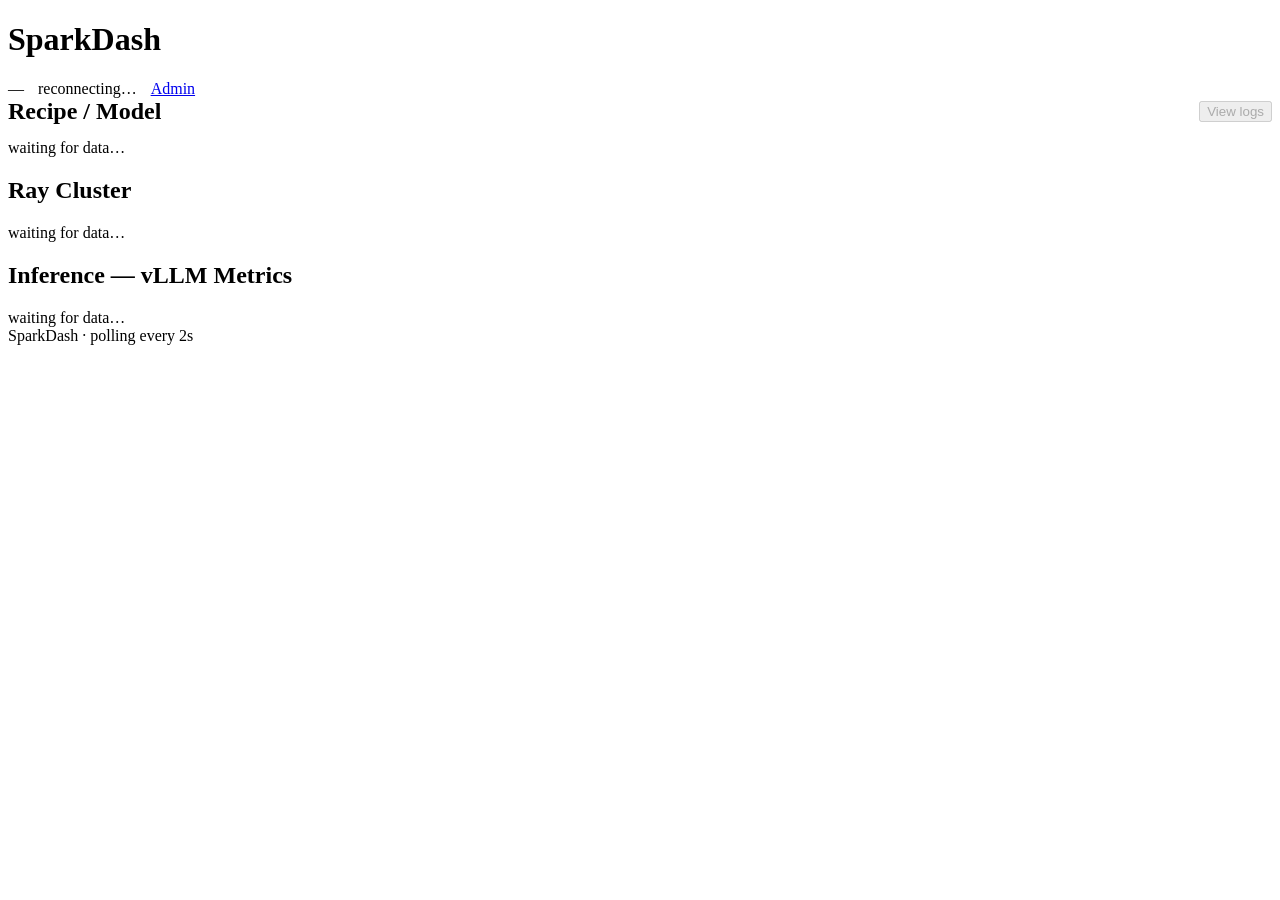
==== frontend/index.html @ bff06f4d "SparkDash — public snapshot" ====
<!DOCTYPE html>
<html lang="en">
<head>
<meta charset="utf-8">
<meta name="viewport" content="width=device-width, initial-scale=1">
<title>SparkDash</title>
<link rel="stylesheet" href="/static/app.css">
</head>
<body>
<header>
  <h1>Spark<span class="accent">Dash</span></h1>
  <div style="display:flex; gap:14px; align-items:center;">
    <span class="meta" id="clock">—</span>
    <span class="status-pill"><span class="dot" id="conn-dot"></span><span id="conn-text">connecting…</span></span>
    <a class="btn" href="/admin">Admin</a>
  </div>
</header>

<main>
  <div class="grid top">
    <div class="card" id="recipe-card">
      <div style="display:flex; justify-content:space-between; align-items:center; margin-bottom:14px">
        <h2 style="margin:0">Recipe / Model</h2>
        <button class="btn" id="logs-btn" onclick="openLogs()" disabled>View logs</button>
      </div>
      <div id="recipe-body"><span class="meta">waiting for data…</span></div>
    </div>
    <div class="card" id="ray-card">
      <h2>Ray Cluster</h2>
      <div id="ray-body"><span class="meta">waiting for data…</span></div>
    </div>
  </div>

  <div class="card" id="vllm-card" style="margin-top:16px;">
    <h2>Inference &mdash; vLLM Metrics</h2>
    <div id="vllm-body"><span class="meta">waiting for data…</span></div>
  </div>

  <div class="grid nodes" id="nodes"></div>
</main>

<footer>SparkDash &middot; polling every 2s</footer>

<script>
const $ = (id) => document.getElementById(id);

function fmtBytes(b) {
  if (b == null) return "—";
  const u = ["B","KB","MB","GB","TB"]; let i = 0;
  while (b >= 1024 && i < u.length-1) { b /= 1024; i++; }
  return b.toFixed(b < 10 && i > 0 ? 1 : 0) + " " + u[i];
}
function fmtMB(mb) { return mb == null ? "—" : fmtBytes(mb * 1024 * 1024); }
function fmtDuration(sec) {
  if (sec == null) return "—";
  const d = Math.floor(sec/86400), h = Math.floor((sec%86400)/3600), m = Math.floor((sec%3600)/60);
  if (d > 0) return `${d}d ${h}h`;
  if (h > 0) return `${h}h ${m}m`;
  return `${m}m`;
}
function pct(v) { return v == null ? "—" : v.toFixed(v < 10 ? 1 : 0) + "%"; }
function sev(p) { return p == null ? "" : p >= 90 ? "bad" : p >= 75 ? "warn" : ""; }

function bar(percent) {
  const p = Math.max(0, Math.min(100, percent || 0));
  return `<div class="bar"><span class="${sev(percent)}" style="width:${p}%"></span></div>`;
}
function kv(k, v) { return `<div class="kv"><span class="k">${k}</span><span class="v">${v}</span></div>`; }

// -- metric history (sparklines) -----------------------------------------
const HIST_MAX = 150;   // ~5 min at 2s cadence
const hist = {};
function push(key, val) {
  if (val == null || isNaN(val)) return;
  (hist[key] = hist[key] || []).push(val);
  if (hist[key].length > HIST_MAX) hist[key].shift();
}
function spark(key, { h = 22, color = "#58a6ff", fixedMax = null } = {}) {
  const data = hist[key] || [];
  if (data.length < 2) return "";
  const vw = 300;
  const mx = fixedMax != null ? fixedMax : Math.max(...data);
  const mn = Math.min(...data, 0);
  const range = (mx - mn) || 1;
  const pts = data.map((v, i) =>
    `${(i / (data.length - 1) * vw).toFixed(1)},${(h - ((v - mn) / range) * (h - 2) - 1).toFixed(1)}`).join(" ");
  return `<svg width="100%" height="${h}" viewBox="0 0 ${vw} ${h}" preserveAspectRatio="none" style="display:block">` +
    `<polyline points="${pts}" fill="none" stroke="${color}" stroke-width="1.5" vector-effect="non-scaling-stroke"/></svg>`;
}
function notify(title, body) {
  if (localStorage.getItem("sd-notif") === "1" && "Notification" in window && Notification.permission === "granted") {
    try { new Notification(title, { body }); } catch (_) {}
  }
}

function renderRecipe(r) {
  if (!r || !r.running) {
    $("recipe-body").innerHTML = `<span class="meta">No recipe running.</span>`;
    return;
  }
  const conts = (r.containers || []).map(c =>
    `<span class="chip">${c.role} · <b>${c.ip}</b> · ${c.status}</span>`).join("");
  $("recipe-body").innerHTML =
    `<div class="big">${r.name} <span class="meta">tp=${r.tp}</span></div>
     <div class="meta" style="margin:2px 0 12px">job ${r.id}</div>
     <div class="chips">${conts}</div>`;
}

function renderRay(ray, vllm) {
  if (!ray || !ray.reachable) {
    $("ray-body").innerHTML = `<span class="meta">Ray dashboard unreachable.</span>`;
  } else {
    const nodes = (ray.nodes || []).map(n => {
      const d = n.state === "ALIVE" ? "ok" : "bad";
      const tag = n.is_head ? "head" : "worker";
      return `<div class="kv"><span class="k"><span class="dot ${d}" style="display:inline-block;margin-right:6px"></span>${n.node_ip} <span class="meta">${tag}</span></span>` +
             `<span class="v">${n.cpu ?? "—"} CPU · ${n.gpu ?? "—"} GPU · ${fmtBytes(n.memory_bytes)}</span></div>`;
    }).join("");
    $("ray-body").innerHTML =
      kv("Nodes alive", `${ray.nodes_alive}/${ray.nodes_total}`) + nodes;
  }
  // vLLM health also surfaces here as a quick line.
  const vd = vllm && vllm.healthy ? "ok" : (vllm && vllm.reachable ? "warn" : "bad");
  const vt = vllm && vllm.healthy ? "healthy" : (vllm && vllm.reachable ? "reachable" : "down");
  const model = vllm && vllm.model ? vllm.model : "—";
  $("ray-body").innerHTML +=
    `<div class="kv" style="margin-top:10px;border-top:1px solid var(--border);padding-top:10px">
       <span class="k"><span class="dot ${vd}" style="display:inline-block;margin-right:6px"></span>vLLM</span>
       <span class="v">${vt}</span></div>` +
    `<div class="model-name">${model}</div>` +
    (vllm && vllm.max_model_len ? `<div class="meta">context ${(vllm.max_model_len/1000).toFixed(0)}k tokens</div>` : "");
}

function renderVllm(vllm) {
  const m = (vllm && vllm.metrics) || {};
  if (!vllm || !vllm.reachable) {
    $("vllm-body").innerHTML = `<span class="meta">vLLM endpoint unreachable.</span>`;
    return;
  }
  const running = m["vllm:num_requests_running"] ?? 0;
  const waiting = m["vllm:num_requests_waiting"] ?? 0;
  const kv_cache = (m["vllm:kv_cache_usage_perc"] ?? m["vllm:gpu_cache_usage_perc"]);
  const hit = m["prefix_cache_hit_rate"];
  const gen = m["vllm:generation_tokens_total"];
  const prompt = m["vllm:prompt_tokens_total"];
  const tps = (hist["tokps"] && hist["tokps"].length) ? hist["tokps"][hist["tokps"].length - 1] : null;
  const metric = (num, lbl) => `<div class="metric"><div class="num">${num}</div><div class="lbl">${lbl}</div></div>`;
  $("vllm-body").innerHTML = `<div class="metric-row">
    ${metric(running, "requests running")}
    ${metric(waiting, "requests waiting")}
    ${metric(tps == null ? "—" : tps.toFixed(1), "tokens/sec")}
    ${metric(kv_cache == null ? "—" : (kv_cache*100).toFixed(1)+"%", "KV cache used")}
    ${metric(hit == null ? "—" : (hit*100).toFixed(1)+"%", "prefix cache hit")}
    ${metric(gen == null ? "—" : Intl.NumberFormat().format(Math.round(gen)), "tokens generated")}
  </div>
  <div style="margin-top:12px">
    <div class="top-line" style="display:flex;justify-content:space-between;font-size:12px;color:var(--muted)"><span>generation throughput</span><span>${tps==null?"":tps.toFixed(1)+" tok/s"}</span></div>
    ${spark("tokps", {h:30, color:"#3fb950"}) || `<span class="meta">gathering…</span>`}
  </div>`;
}

function renderNodes(nodes) {
  const host = $("nodes");
  host.innerHTML = (nodes || []).map(n => {
    const cls = n.online ? "" : "offline";
    const d = n.online ? "ok" : "bad";
    push("gpu:" + n.name, n.gpu_util_pct);
    push("vram:" + n.name, n.vram_used_mb);
    const memPct = n.mem_used_pct;
    // VRAM shown against total RAM (unified memory on GB10).
    const vramPct = (n.vram_used_mb != null && n.mem_total_mb) ? (n.vram_used_mb / n.mem_total_mb * 100) : null;
    const diskPct = (n.disk_used && n.disk_total) ? (n.disk_used / n.disk_total * 100) : null;
    return `<div class="card ${cls}">
      <div class="node-head">
        <div><span class="dot ${d}" style="display:inline-block;margin-right:8px"></span>
          <span class="name">${n.name}</span><span class="role">${n.role}</span></div>
        <span class="meta">${n.hostname || n.ip}</span>
      </div>

      <div class="stat">
        <div class="top-line"><span>CPU</span><span class="sub">${pct(n.cpu_pct)} · load ${n.cpu_load_1m ?? "—"} · ${n.cpu_temp_c ?? "—"}°C</span></div>
        ${bar(n.cpu_pct)}
      </div>
      <div class="stat">
        <div class="top-line"><span>RAM</span><span class="sub">${fmtMB(n.mem_used_mb)} / ${fmtMB(n.mem_total_mb)} · ${pct(memPct)}</span></div>
        ${bar(memPct)}
      </div>
      <div class="stat">
        <div class="top-line"><span>VRAM <span class="meta">(per-proc)</span></span><span class="sub">${fmtMB(n.vram_used_mb)}${vramPct!=null?" · "+pct(vramPct):""}</span></div>
        ${bar(vramPct)}
      </div>
      <div class="stat">
        <div class="top-line"><span>Storage</span><span class="sub">${fmtBytes(n.disk_used)} / ${fmtBytes(n.disk_total)}</span></div>
        ${bar(diskPct)}
      </div>

      <div class="chips">
        <span class="chip">GPU <b>${n.gpu_name || "—"}</b></span>
        <span class="chip">util <b>${pct(n.gpu_util_pct)}</b></span>
        <span class="chip">${n.gpu_temp_c ?? "—"}°C</span>
        <span class="chip">${n.gpu_power_w != null ? n.gpu_power_w.toFixed(0)+" W" : "—"}</span>
        <span class="chip">${n.gpu_clock_mhz != null ? n.gpu_clock_mhz.toFixed(0)+" MHz" : "—"}</span>
        <span class="chip">up <b>${fmtDuration(n.uptime_sec)}</b></span>
      </div>

      <div style="margin-top:12px">
        <div class="top-line" style="display:flex;justify-content:space-between;font-size:12px;color:var(--muted)"><span>GPU util history</span><span>~5 min</span></div>
        ${spark("gpu:"+n.name, {h:26, fixedMax:100, color:"#58a6ff"}) || `<span class="meta">gathering…</span>`}
      </div>
    </div>`;
  }).join("");
}

function openLogs() {
  window.open("/logs", "sparkdash-logs", "width=1100,height=720");
}

let _lastGen = null, _lastTs = null, _prevHealthy = null, _prevOnline = {};
function render(snap) {
  const ok = snap.cluster_healthy;
  $("conn-dot").className = "dot " + (ok ? "ok" : "warn");
  $("conn-text").textContent = ok ? "Cluster healthy" : "Degraded";
  $("clock").textContent = new Date(snap.ts * 1000).toLocaleTimeString();
  $("logs-btn").disabled = !(snap.recipe && snap.recipe.running);

  // generation throughput (tokens/sec) from the cumulative counter
  const gen = snap.vllm && snap.vllm.metrics && snap.vllm.metrics["vllm:generation_tokens_total"];
  if (gen != null) {
    if (_lastGen != null && snap.ts > _lastTs) push("tokps", Math.max(0, (gen - _lastGen) / (snap.ts - _lastTs)));
    _lastGen = gen; _lastTs = snap.ts;
  }

  // health-change notifications
  const healthy = !!snap.cluster_healthy;
  if (_prevHealthy != null && _prevHealthy !== healthy) {
    notify(healthy ? "Cluster healthy" : "Cluster degraded",
           healthy ? "vLLM and all nodes are back." : "A node or vLLM went unhealthy.");
  }
  _prevHealthy = healthy;
  (snap.nodes || []).forEach(n => {
    if (_prevOnline[n.name] === true && !n.online) notify("Node offline", n.name + " stopped reporting.");
    _prevOnline[n.name] = n.online;
  });

  renderRecipe(snap.recipe);
  renderRay(snap.ray, snap.vllm);
  renderVllm(snap.vllm);
  renderNodes(snap.nodes);
}

// -- WebSocket with auto-reconnect ---------------------------------------
let ws, retry = 0;
function connect() {
  const proto = location.protocol === "https:" ? "wss" : "ws";
  ws = new WebSocket(`${proto}://${location.host}/ws`);
  ws.onopen = () => { retry = 0; $("conn-dot").className = "dot ok"; $("conn-text").textContent = "connected"; };
  ws.onmessage = (e) => { try { render(JSON.parse(e.data)); } catch (_) {} };
  ws.onclose = () => {
    $("conn-dot").className = "dot bad"; $("conn-text").textContent = "reconnecting…";
    retry = Math.min(retry + 1, 6);
    setTimeout(connect, 500 * retry);
  };
  ws.onerror = () => ws.close();
}
connect();
</script>
</body>
</html>
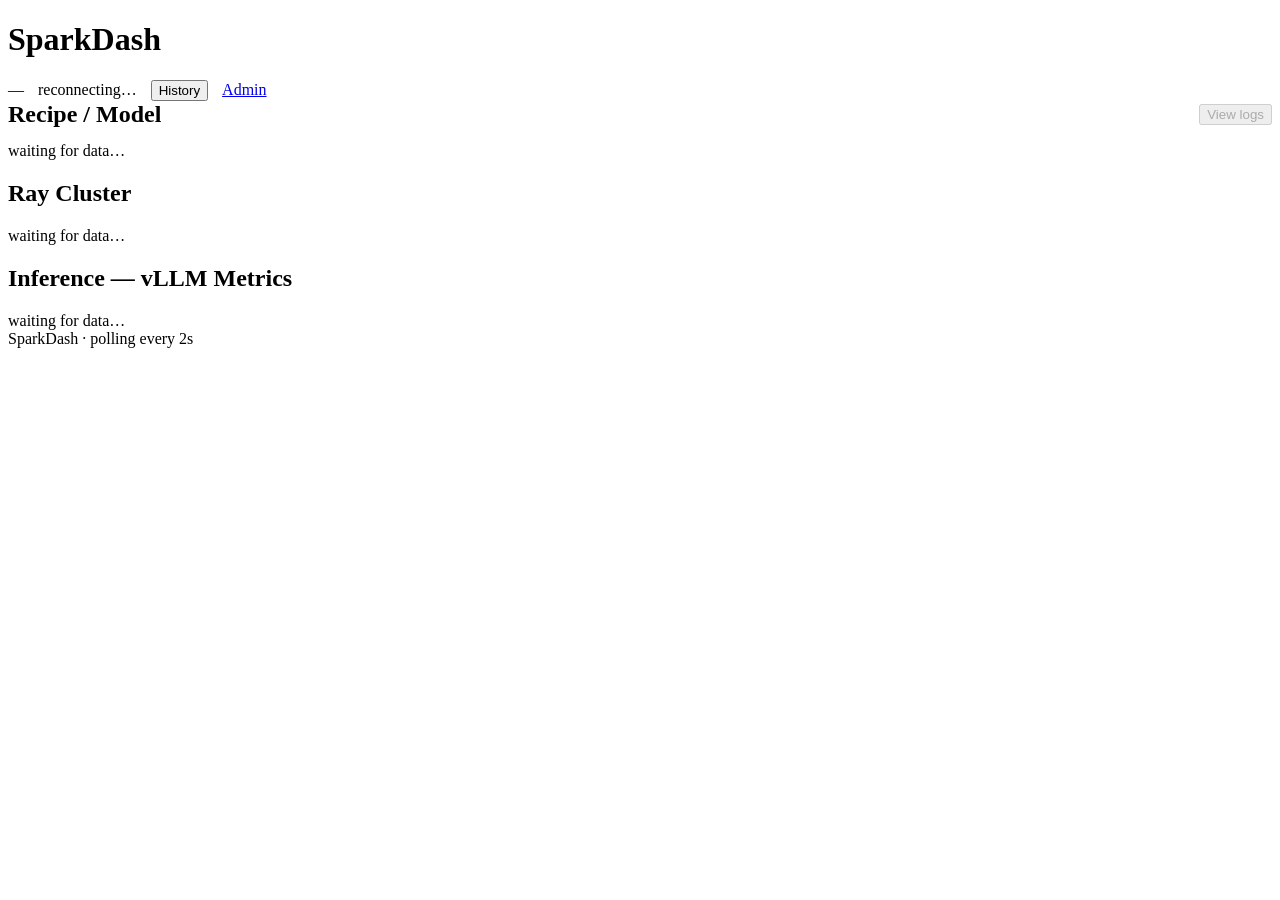
==== commit 1e653dcc: "Add persistent metrics history + /history charts; GPU util bar on node cards" ====
--- a/frontend/index.html
+++ b/frontend/index.html
@@ -12,6 +12,7 @@
   <div style="display:flex; gap:14px; align-items:center;">
     <span class="meta" id="clock">—</span>
     <span class="status-pill"><span class="dot" id="conn-dot"></span><span id="conn-text">connecting…</span></span>
+    <button class="btn" onclick="openHistory()">History</button>
     <a class="btn" href="/admin">Admin</a>
   </div>
 </header>
@@ -182,6 +183,10 @@
         ${bar(n.cpu_pct)}
       </div>
       <div class="stat">
+        <div class="top-line"><span>GPU</span><span class="sub">${pct(n.gpu_util_pct)} · ${n.gpu_temp_c ?? "—"}°C · ${n.gpu_power_w != null ? n.gpu_power_w.toFixed(0)+" W" : "—"}</span></div>
+        ${bar(n.gpu_util_pct)}
+      </div>
+      <div class="stat">
         <div class="top-line"><span>RAM</span><span class="sub">${fmtMB(n.mem_used_mb)} / ${fmtMB(n.mem_total_mb)} · ${pct(memPct)}</span></div>
         ${bar(memPct)}
       </div>
@@ -196,9 +201,6 @@
 
       <div class="chips">
         <span class="chip">GPU <b>${n.gpu_name || "—"}</b></span>
-        <span class="chip">util <b>${pct(n.gpu_util_pct)}</b></span>
-        <span class="chip">${n.gpu_temp_c ?? "—"}°C</span>
-        <span class="chip">${n.gpu_power_w != null ? n.gpu_power_w.toFixed(0)+" W" : "—"}</span>
         <span class="chip">${n.gpu_clock_mhz != null ? n.gpu_clock_mhz.toFixed(0)+" MHz" : "—"}</span>
         <span class="chip">up <b>${fmtDuration(n.uptime_sec)}</b></span>
       </div>
@@ -213,6 +215,9 @@
 
 function openLogs() {
   window.open("/logs", "sparkdash-logs", "width=1100,height=720");
+}
+function openHistory() {
+  window.open("/history", "sparkdash-history", "width=1500,height=950");
 }
 
 let _lastGen = null, _lastTs = null, _prevHealthy = null, _prevOnline = {};
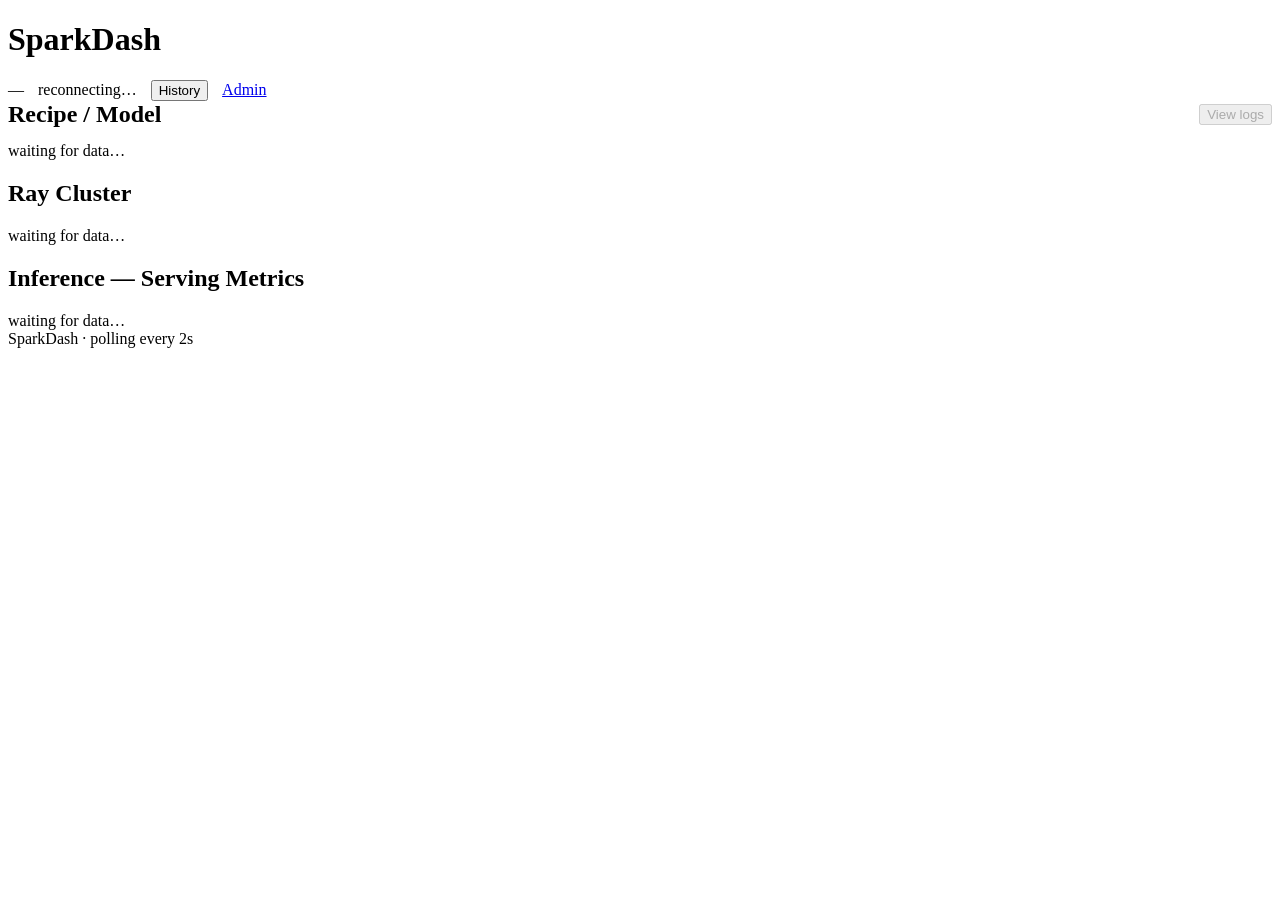
==== commit ab813baa: "Spec-decode acceptance watch; engine adapters for vLLM, SGLang and llama.cpp" ====
--- a/frontend/index.html
+++ b/frontend/index.html
@@ -3,6 +3,7 @@
 <head>
 <meta charset="utf-8">
 <meta name="viewport" content="width=device-width, initial-scale=1">
+<meta name="theme-color" content="#1b1c1e">
 <title>SparkDash</title>
 <link rel="stylesheet" href="/static/app.css">
 </head>
@@ -18,6 +19,8 @@
 </header>
 
 <main>
+  <div id="health-strip" style="display:none"></div>
+  <div id="peers-strip" class="chips" style="display:none; margin-bottom:14px"></div>
   <div class="grid top">
     <div class="card" id="recipe-card">
       <div style="display:flex; justify-content:space-between; align-items:center; margin-bottom:14px">
@@ -27,20 +30,20 @@
       <div id="recipe-body"><span class="meta">waiting for data…</span></div>
     </div>
     <div class="card" id="ray-card">
-      <h2>Ray Cluster</h2>
+      <h2 id="ray-title">Ray Cluster</h2>
       <div id="ray-body"><span class="meta">waiting for data…</span></div>
     </div>
   </div>
 
   <div class="card" id="vllm-card" style="margin-top:16px;">
-    <h2>Inference &mdash; vLLM Metrics</h2>
+    <h2 id="vllm-title">Inference &mdash; Serving Metrics</h2>
     <div id="vllm-body"><span class="meta">waiting for data…</span></div>
   </div>
 
   <div class="grid nodes" id="nodes"></div>
 </main>
 
-<footer>SparkDash &middot; polling every 2s</footer>
+<footer>SparkDash &middot; polling every 2s<span id="foot-version"></span></footer>
 
 <script>
 const $ = (id) => document.getElementById(id);
@@ -76,7 +79,7 @@
   (hist[key] = hist[key] || []).push(val);
   if (hist[key].length > HIST_MAX) hist[key].shift();
 }
-function spark(key, { h = 22, color = "#58a6ff", fixedMax = null } = {}) {
+function spark(key, { h = 22, color = "#d96a1e", fixedMax = null } = {}) {
   const data = hist[key] || [];
   if (data.length < 2) return "";
   const vw = 300;
@@ -101,41 +104,57 @@
   }
   const conts = (r.containers || []).map(c =>
     `<span class="chip">${c.role} · <b>${c.ip}</b> · ${c.status}</span>`).join("");
+  const par = `tp=${r.tp}` + (r.pp && r.pp > 1 ? ` · pp=${r.pp}` : "");
   $("recipe-body").innerHTML =
-    `<div class="big">${r.name} <span class="meta">tp=${r.tp}</span></div>
+    `<div class="big">${r.name} <span class="meta">${par}</span></div>
      <div class="meta" style="margin:2px 0 12px">job ${r.id}</div>
      <div class="chips">${conts}</div>`;
 }
 
-function renderRay(ray, vllm) {
-  if (!ray || !ray.reachable) {
-    $("ray-body").innerHTML = `<span class="meta">Ray dashboard unreachable.</span>`;
-  } else {
+function renderRay(ray, vllm, recipe, nodeCount) {
+  // Solo jobs / single-node installs run without Ray — drop the Ray section
+  // entirely and let this card be pure vLLM status.
+  const solo = (recipe && recipe.running && recipe.solo) || nodeCount <= 1;
+  let html = "";
+  if (ray && ray.reachable) {
     const nodes = (ray.nodes || []).map(n => {
       const d = n.state === "ALIVE" ? "ok" : "bad";
       const tag = n.is_head ? "head" : "worker";
       return `<div class="kv"><span class="k"><span class="dot ${d}" style="display:inline-block;margin-right:6px"></span>${n.node_ip} <span class="meta">${tag}</span></span>` +
              `<span class="v">${n.cpu ?? "—"} CPU · ${n.gpu ?? "—"} GPU · ${fmtBytes(n.memory_bytes)}</span></div>`;
     }).join("");
-    $("ray-body").innerHTML =
-      kv("Nodes alive", `${ray.nodes_alive}/${ray.nodes_total}`) + nodes;
-  }
-  // vLLM health also surfaces here as a quick line.
-  const vd = vllm && vllm.healthy ? "ok" : (vllm && vllm.reachable ? "warn" : "bad");
-  const vt = vllm && vllm.healthy ? "healthy" : (vllm && vllm.reachable ? "reachable" : "down");
+    html = kv("Nodes alive", `${ray.nodes_alive}/${ray.nodes_total}`) + nodes;
+  }
+  // No "unreachable" placeholder: sparkrun 0.3.x dropped Ray entirely, so an
+  // absent dashboard is the normal state — the card is pure vLLM status then.
+  // The serving engine names itself from its metrics prefix; "vLLM" is only
+  // the default while nothing has been scraped yet.
+  const ENGINE_NAMES = {vllm: "vLLM", sglang: "SGLang", llamacpp: "llama.cpp"};
+  const engineName = ENGINE_NAMES[vllm && vllm.engine] || "vLLM";
+  $("ray-title").textContent = html ? "Ray Cluster" : engineName;
+  $("vllm-title").textContent = `Inference — ${engineName} Metrics`;
+  // vLLM health also surfaces here as a quick line (the whole card, when solo).
+  const sep = html ? "margin-top:10px;border-top:1px solid var(--border);padding-top:10px" : "";
+  let vd = vllm && vllm.healthy ? "ok" : (vllm && vllm.reachable ? "warn" : "bad");
+  let vt = vllm && vllm.healthy ? "healthy" : (vllm && vllm.reachable ? "reachable" : "down");
+  // Recipe container up but the API not answering = almost always still
+  // loading weights — amber "starting", not a red "down".
+  if (recipe && recipe.running && (!vllm || !vllm.reachable)) { vd = "warn"; vt = "starting…"; }
   const model = vllm && vllm.model ? vllm.model : "—";
-  $("ray-body").innerHTML +=
-    `<div class="kv" style="margin-top:10px;border-top:1px solid var(--border);padding-top:10px">
-       <span class="k"><span class="dot ${vd}" style="display:inline-block;margin-right:6px"></span>vLLM</span>
+  $("ray-body").innerHTML = html +
+    `<div class="kv" style="${sep}">
+       <span class="k"><span class="dot ${vd}" style="display:inline-block;margin-right:6px"></span>${engineName}</span>
        <span class="v">${vt}</span></div>` +
     `<div class="model-name">${model}</div>` +
     (vllm && vllm.max_model_len ? `<div class="meta">context ${(vllm.max_model_len/1000).toFixed(0)}k tokens</div>` : "");
 }
 
-function renderVllm(vllm) {
+function renderVllm(vllm, recipe) {
   const m = (vllm && vllm.metrics) || {};
   if (!vllm || !vllm.reachable) {
-    $("vllm-body").innerHTML = `<span class="meta">vLLM endpoint unreachable.</span>`;
+    $("vllm-body").innerHTML = recipe && recipe.running
+      ? `<span class="meta">vLLM not answering yet — model starting or restarting.</span>`
+      : `<span class="meta">vLLM endpoint unreachable.</span>`;
     return;
   }
   const running = m["vllm:num_requests_running"] ?? 0;
@@ -145,23 +164,31 @@
   const gen = m["vllm:generation_tokens_total"];
   const prompt = m["vllm:prompt_tokens_total"];
   const tps = (hist["tokps"] && hist["tokps"].length) ? hist["tokps"][hist["tokps"].length - 1] : null;
-  const metric = (num, lbl) => `<div class="metric"><div class="num">${num}</div><div class="lbl">${lbl}</div></div>`;
+  const sd = vllm.spec_decode;
+  const metric = (num, lbl, style) => `<div class="metric"${style ? ` style="${style}"` : ""}><div class="num">${num}</div><div class="lbl">${lbl}</div></div>`;
+  // Windowed draft acceptance: healthy 2-3.5 tokens/step; collapsed (<1.6,
+  // usually client sampling penalties) means decode at roughly half speed.
+  const sdTile = sd == null ? "" :
+    metric(sd.accept_len.toFixed(2), "accepted/step",
+           sd.collapsed ? "color:var(--bad)" : "");
   $("vllm-body").innerHTML = `<div class="metric-row">
     ${metric(running, "requests running")}
     ${metric(waiting, "requests waiting")}
     ${metric(tps == null ? "—" : tps.toFixed(1), "tokens/sec")}
+    ${sdTile}
     ${metric(kv_cache == null ? "—" : (kv_cache*100).toFixed(1)+"%", "KV cache used")}
     ${metric(hit == null ? "—" : (hit*100).toFixed(1)+"%", "prefix cache hit")}
     ${metric(gen == null ? "—" : Intl.NumberFormat().format(Math.round(gen)), "tokens generated")}
   </div>
   <div style="margin-top:12px">
     <div class="top-line" style="display:flex;justify-content:space-between;font-size:12px;color:var(--muted)"><span>generation throughput</span><span>${tps==null?"":tps.toFixed(1)+" tok/s"}</span></div>
-    ${spark("tokps", {h:30, color:"#3fb950"}) || `<span class="meta">gathering…</span>`}
+    ${spark("tokps", {h:30, color:"#7d9e54"}) || `<span class="meta">gathering…</span>`}
   </div>`;
 }
 
 function renderNodes(nodes) {
   const host = $("nodes");
+  host.classList.toggle("single", (nodes || []).length === 1);
   host.innerHTML = (nodes || []).map(n => {
     const cls = n.online ? "" : "offline";
     const d = n.online ? "ok" : "bad";
@@ -178,6 +205,7 @@
         <span class="meta">${n.hostname || n.ip}</span>
       </div>
 
+      <div class="stats">
       <div class="stat">
         <div class="top-line"><span>CPU</span><span class="sub">${pct(n.cpu_pct)} · load ${n.cpu_load_1m ?? "—"} · ${n.cpu_temp_c ?? "—"}°C</span></div>
         ${bar(n.cpu_pct)}
@@ -197,17 +225,18 @@
       <div class="stat">
         <div class="top-line"><span>Storage</span><span class="sub">${fmtBytes(n.disk_used)} / ${fmtBytes(n.disk_total)}</span></div>
         ${bar(diskPct)}
+      </div>
+      </div>
+
+      <div style="margin-top:12px">
+        <div class="top-line" style="display:flex;justify-content:space-between;font-size:12px;color:var(--muted)"><span>GPU util history</span><span>~5 min</span></div>
+        ${spark("gpu:"+n.name, {h:26, fixedMax:100, color:"#d96a1e"}) || `<span class="meta">gathering…</span>`}
       </div>
 
       <div class="chips">
         <span class="chip">GPU <b>${n.gpu_name || "—"}</b></span>
         <span class="chip">${n.gpu_clock_mhz != null ? n.gpu_clock_mhz.toFixed(0)+" MHz" : "—"}</span>
         <span class="chip">up <b>${fmtDuration(n.uptime_sec)}</b></span>
-      </div>
-
-      <div style="margin-top:12px">
-        <div class="top-line" style="display:flex;justify-content:space-between;font-size:12px;color:var(--muted)"><span>GPU util history</span><span>~5 min</span></div>
-        ${spark("gpu:"+n.name, {h:26, fixedMax:100, color:"#58a6ff"}) || `<span class="meta">gathering…</span>`}
       </div>
     </div>`;
   }).join("");
@@ -248,9 +277,42 @@
   });
 
   renderRecipe(snap.recipe);
-  renderRay(snap.ray, snap.vllm);
-  renderVllm(snap.vllm);
+  renderRay(snap.ray, snap.vllm, snap.recipe, snap.node_count);
+  renderVllm(snap.vllm, snap.recipe);
   renderNodes(snap.nodes);
+  renderHealthStrip(snap);
+  renderPeers(snap.peers);
+  $("foot-version").textContent =
+    snap.sparkrun_version ? ` · sparkrun ${snap.sparkrun_version}` : "";
+}
+
+// Why "Degraded" — plus non-fatal warnings (failing collectors, orphan
+// containers, canary failures). The page explains itself; no journalctl.
+function renderHealthStrip(snap) {
+  const reasons = snap.health_reasons || [];
+  const warns = snap.warnings || [];
+  const el = $("health-strip");
+  if (!reasons.length && !warns.length) { el.style.display = "none"; el.innerHTML = ""; return; }
+  const line = (cls, icon, text) =>
+    `<div class="health-line ${cls}">${icon} ${text}</div>`;
+  el.innerHTML =
+    reasons.map(r => line("bad", "●", r)).join("") +
+    warns.map(w => line("warn", "▲", w)).join("");
+  el.style.display = "";
+}
+
+function renderPeers(peers) {
+  const el = $("peers-strip");
+  if (!peers || !peers.length) { el.style.display = "none"; return; }
+  el.innerHTML = peers.map(p => {
+    const d = !p.reachable ? "bad" : (p.healthy ? "ok" : "warn");
+    const label = !p.reachable ? "unreachable" : (p.healthy ? "healthy" : "degraded");
+    const model = p.model ? ` · ${p.model.split("/").pop()}` : "";
+    return `<a class="chip" href="${p.url}" target="_blank" rel="noopener">` +
+      `<span class="dot ${d}" style="display:inline-block;margin-right:6px"></span>` +
+      `${p.name} · ${label}${model}</a>`;
+  }).join("");
+  el.style.display = "";
 }
 
 // -- WebSocket with auto-reconnect ---------------------------------------
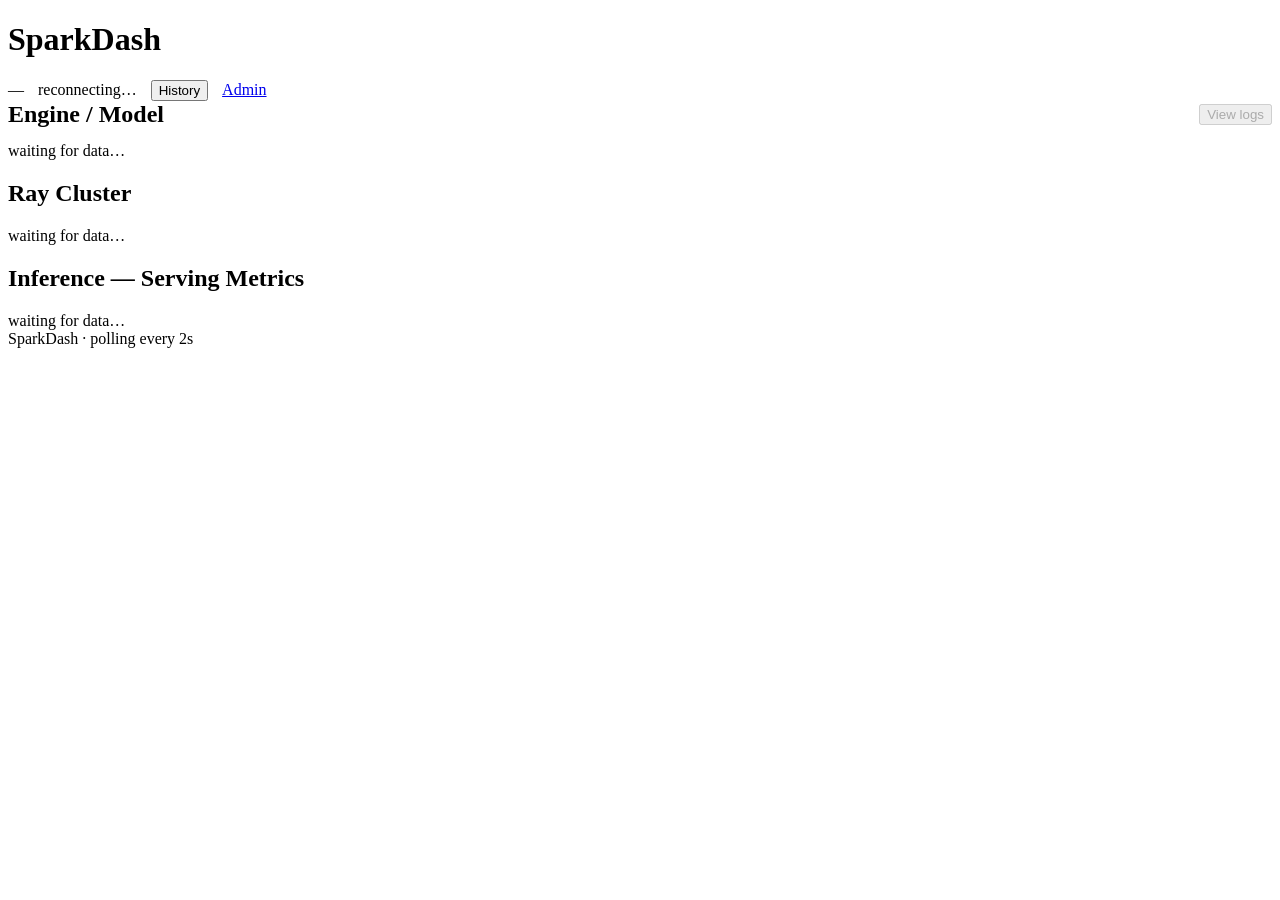
==== commit 61035588: "Engine stacks: non-sparkrun engines, engine picker, built-in watchdog" ====
--- a/frontend/index.html
+++ b/frontend/index.html
@@ -24,7 +24,7 @@
   <div class="grid top">
     <div class="card" id="recipe-card">
       <div style="display:flex; justify-content:space-between; align-items:center; margin-bottom:14px">
-        <h2 style="margin:0">Recipe / Model</h2>
+        <h2 style="margin:0">Engine / Model</h2>
         <button class="btn" id="logs-btn" onclick="openLogs()" disabled>View logs</button>
       </div>
       <div id="recipe-body"><span class="meta">waiting for data…</span></div>
@@ -97,9 +97,26 @@
   }
 }
 
-function renderRecipe(r) {
+// Whoever owns the serving port: a sparkrun recipe (job id, tp/pp, per-role
+// containers), an engine stack (config [[stacks]]: one container per node,
+// started outside sparkrun), an unmanaged process, or nothing.
+function renderEngine(e, r) {
+  if (e && e.owner === "stack") {
+    const conts = (e.containers || []).map(c =>
+      `<span class="chip">${c.node} · ${c.up ? "<b>up</b>" : `<span style="color:var(--bad)">${c.status}</span>`}</span>`).join("");
+    $("recipe-body").innerHTML =
+      `<div class="big">${e.label} <span class="meta">engine stack</span></div>
+       <div class="meta" style="margin:2px 0 12px">${e.up}/${e.expected} containers up${e.model ? " · " + e.model : ""}</div>
+       <div class="chips">${conts}</div>`;
+    return;
+  }
+  if (e && e.owner === "foreign") {
+    $("recipe-body").innerHTML = `<div class="big" style="color:var(--bad)">Unmanaged process</div>
+      <div class="meta">The serving port answers, but neither a sparkrun recipe nor a configured engine stack is running.</div>`;
+    return;
+  }
   if (!r || !r.running) {
-    $("recipe-body").innerHTML = `<span class="meta">No recipe running.</span>`;
+    $("recipe-body").innerHTML = `<span class="meta">No engine running.</span>`;
     return;
   }
   const conts = (r.containers || []).map(c =>
@@ -115,6 +132,7 @@
   // Solo jobs / single-node installs run without Ray — drop the Ray section
   // entirely and let this card be pure vLLM status.
   const solo = (recipe && recipe.running && recipe.solo) || nodeCount <= 1;
+  const engineUp = (recipe && recipe.running) || (window._engine && window._engine.owner === "stack");
   let html = "";
   if (ray && ray.reachable) {
     const nodes = (ray.nodes || []).map(n => {
@@ -139,7 +157,7 @@
   let vt = vllm && vllm.healthy ? "healthy" : (vllm && vllm.reachable ? "reachable" : "down");
   // Recipe container up but the API not answering = almost always still
   // loading weights — amber "starting", not a red "down".
-  if (recipe && recipe.running && (!vllm || !vllm.reachable)) { vd = "warn"; vt = "starting…"; }
+  if (engineUp && (!vllm || !vllm.reachable)) { vd = "warn"; vt = "starting…"; }
   const model = vllm && vllm.model ? vllm.model : "—";
   $("ray-body").innerHTML = html +
     `<div class="kv" style="${sep}">
@@ -152,7 +170,8 @@
 function renderVllm(vllm, recipe) {
   const m = (vllm && vllm.metrics) || {};
   if (!vllm || !vllm.reachable) {
-    $("vllm-body").innerHTML = recipe && recipe.running
+    const engineUp = (recipe && recipe.running) || (window._engine && window._engine.owner === "stack");
+    $("vllm-body").innerHTML = engineUp
       ? `<span class="meta">vLLM not answering yet — model starting or restarting.</span>`
       : `<span class="meta">vLLM endpoint unreachable.</span>`;
     return;
@@ -255,7 +274,8 @@
   $("conn-dot").className = "dot " + (ok ? "ok" : "warn");
   $("conn-text").textContent = ok ? "Cluster healthy" : "Degraded";
   $("clock").textContent = new Date(snap.ts * 1000).toLocaleTimeString();
-  $("logs-btn").disabled = !(snap.recipe && snap.recipe.running);
+  window._engine = snap.engine || null;
+  $("logs-btn").disabled = !(snap.engine && (snap.engine.owner === "sparkrun" || snap.engine.owner === "stack"));
 
   // generation throughput (tokens/sec) from the cumulative counter
   const gen = snap.vllm && snap.vllm.metrics && snap.vllm.metrics["vllm:generation_tokens_total"];
@@ -276,7 +296,7 @@
     _prevOnline[n.name] = n.online;
   });
 
-  renderRecipe(snap.recipe);
+  renderEngine(snap.engine, snap.recipe);
   renderRay(snap.ray, snap.vllm, snap.recipe, snap.node_count);
   renderVllm(snap.vllm, snap.recipe);
   renderNodes(snap.nodes);
